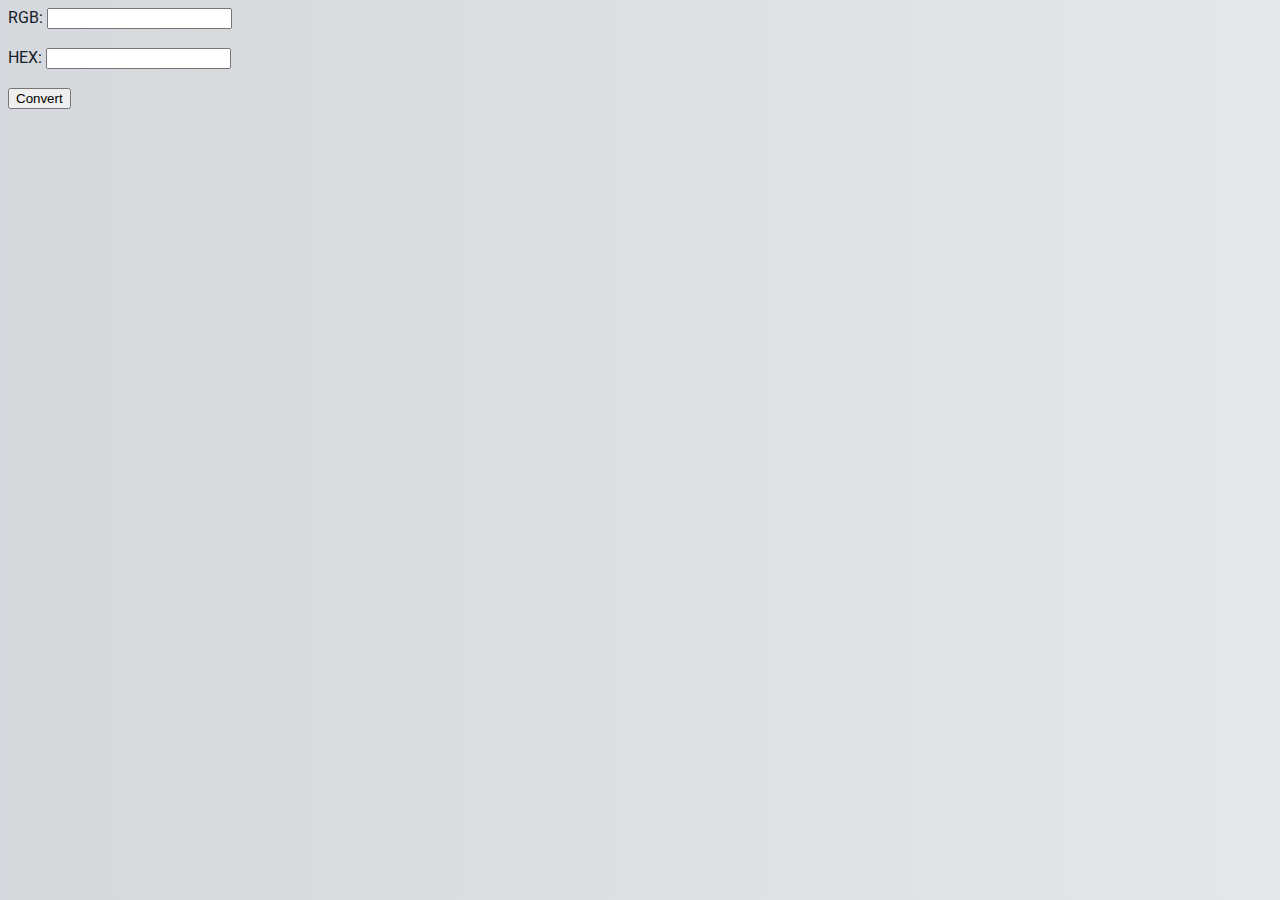
==== Home.html @ cfd01fa6 "Segundo cambio importante, separamos el script a un fichero js" ====
<!DOCTYPE html>

<html>
    <meta charset="UTF-8">
    <link rel="icon" href="icons/color-wheel.png" type="image/icon type">
    <head>    
        <title>Color Converter</title>
        <link rel="stylesheet" href="mystyle.css">
        <link rel="preconnect" href="https://fonts.gstatic.com">
        <link href="https://fonts.googleapis.com/css2?family=Open+Sans:wght@300&family=Roboto:wght@100&display=swap" rel="stylesheet">        
    </head>
    <body>
        <script src="js/main.js"></script>
        <div id="Forms" >
            <form name="frmConversor" >
                <label>RGB:</label>
                <input type="text" id="RGB" name="RGB"><br><br>
                <label>HEX:</label>
                <input type="text" id="HEX" name="HEX"><br><br>
                <input type="button" value="Convert" onclick="Convertir()">
            </form>
        </div>
        
    </body>
</html>
---- mystyle.css ----
html{
    background: #D5D8DC;  /* fallback for old browsers */
    background: -webkit-linear-gradient(to right, #D5D8DC, #E5E8E8);  /* Chrome 10-25, Safari 5.1-6 */
    background: linear-gradient(to right, #D5D8DC, #E5E8E8); /* W3C, IE 10+/ Edge, Firefox 16+, Chrome 26+, Opera 12+, Safari 7+ */
    background-repeat: no-repeat;
    background-attachment: fixed;
    font-family: 'Roboto', sans-serif;
}

body{
    color: #17202A;
}
table {
    margin-left: auto;
    margin-right: auto;
    border: 1px solid black;
    border-collapse: collapse;
    width: 60%;
}
th, td{
    border: 1px solid black;
    border-collapse: collapse;
    text-align: center;
}
.headerBig{
    color: #17202A;
    padding-bottom: 20px;
    text-align: center;
    font-size:xx-large;
}
.headerMedium{
    color: #17202A;
    padding-bottom: 20px;
    text-align: center;
    font-size:large;
}
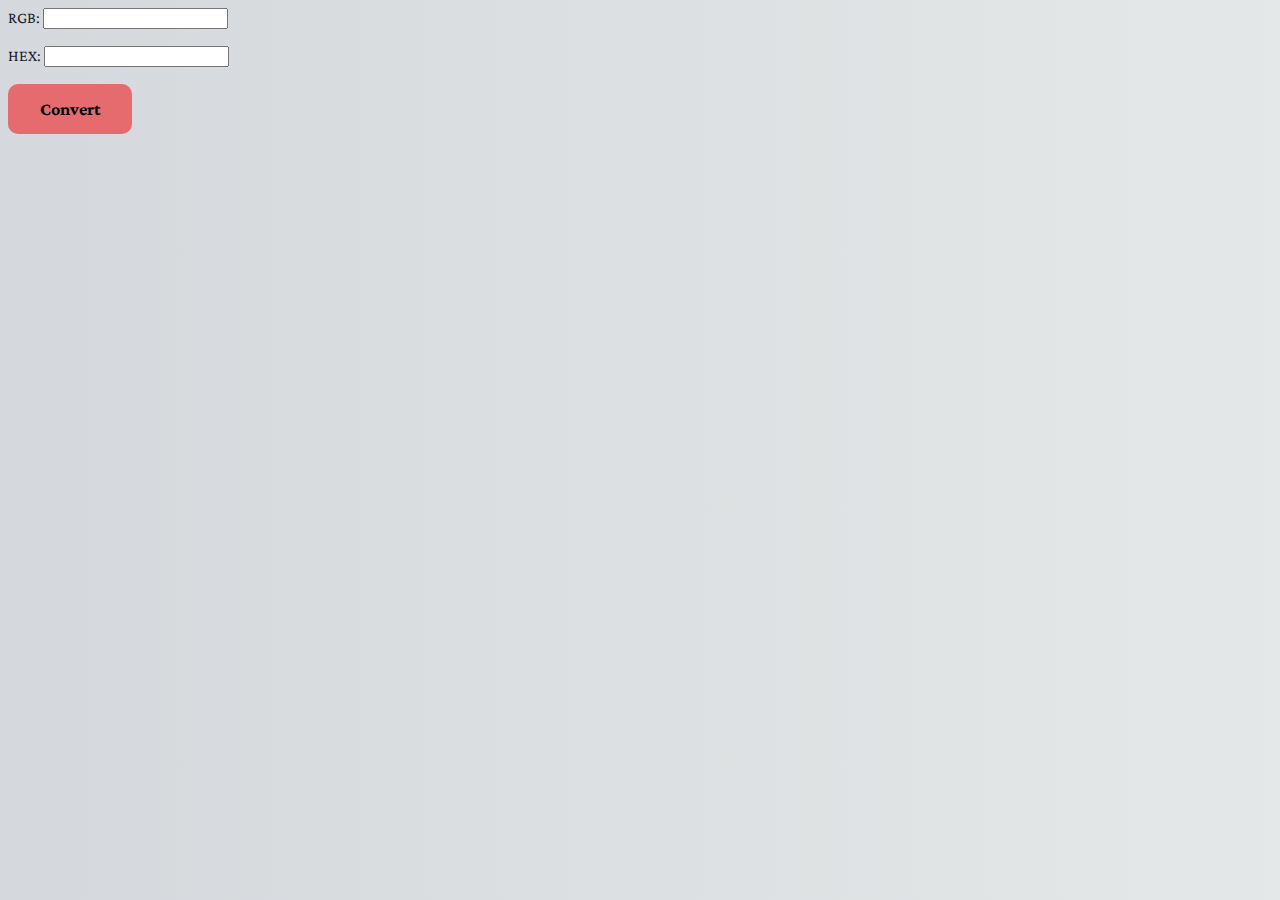
==== commit 7b5e2e78: "Boton cambia de color" ====
--- a/Home.html
+++ b/Home.html
@@ -7,17 +7,17 @@
         <title>Color Converter</title>
         <link rel="stylesheet" href="mystyle.css">
         <link rel="preconnect" href="https://fonts.gstatic.com">
-        <link href="https://fonts.googleapis.com/css2?family=Open+Sans:wght@300&family=Roboto:wght@100&display=swap" rel="stylesheet">        
+        <link href="https://fonts.googleapis.com/css2?family=Crimson+Pro:wght@300&display=swap" rel="stylesheet">
     </head>
     <body>
         <script src="js/main.js"></script>
         <div id="Forms" >
             <form name="frmConversor" >
                 <label>RGB:</label>
-                <input type="text" id="RGB" name="RGB"><br><br>
+                <input type="text" id="RGB" name="RGB" onkeypress="cambiaBoton()" onblur="cambiaBoton()"><br><br>
                 <label>HEX:</label>
-                <input type="text" id="HEX" name="HEX"><br><br>
-                <input type="button" value="Convert" onclick="Convertir()">
+                <input type="text" id="HEX" name="HEX" onkeypress="cambiaBoton()" onblur="cambiaBoton()"><br><br>
+                <input id="boton" class="boton" type="button" value="Convert" onclick="Convertir()">
             </form>
         </div>
         
--- a/mystyle.css
+++ b/mystyle.css
@@ -4,33 +4,21 @@
     background: linear-gradient(to right, #D5D8DC, #E5E8E8); /* W3C, IE 10+/ Edge, Firefox 16+, Chrome 26+, Opera 12+, Safari 7+ */
     background-repeat: no-repeat;
     background-attachment: fixed;
-    font-family: 'Roboto', sans-serif;
+    font-family: 'Crimson Pro', sans-serif;
 }
 
 body{
     color: #17202A;
 }
-table {
+.boton{
+    background-color:#e56b6f;
+    border: none;
+    padding: 15px 32px;
+    margin-right: auto;
     margin-left: auto;
-    margin-right: auto;
-    border: 1px solid black;
-    border-collapse: collapse;
-    width: 60%;
-}
-th, td{
-    border: 1px solid black;
-    border-collapse: collapse;
     text-align: center;
-}
-.headerBig{
-    color: #17202A;
-    padding-bottom: 20px;
-    text-align: center;
-    font-size:xx-large;
-}
-.headerMedium{
-    color: #17202A;
-    padding-bottom: 20px;
-    text-align: center;
-    font-size:large;
+    font-family: 'Crimson Pro','sans-serif';
+    font-size: large;
+    font-weight: bold;
+    border-radius: 10px;
 }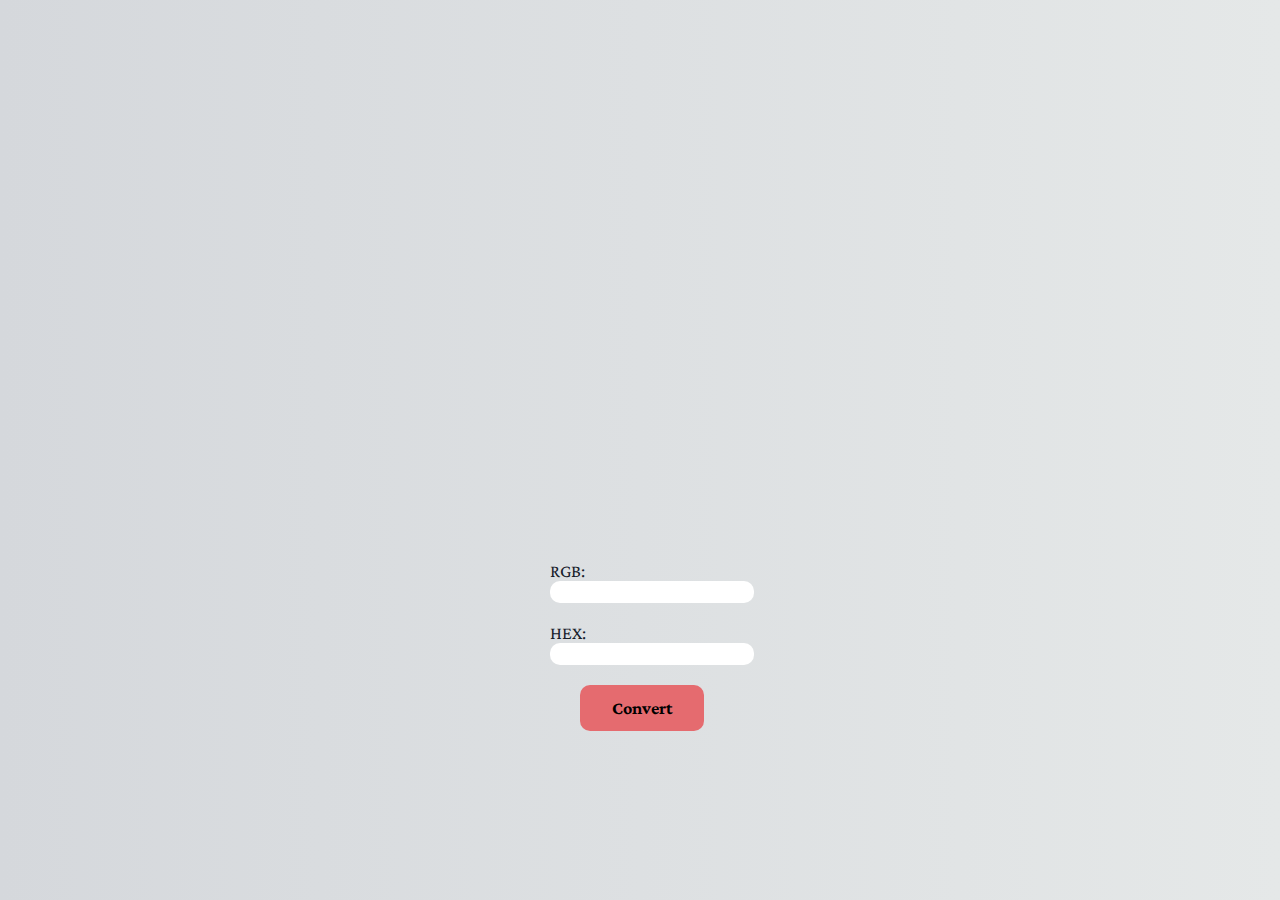
==== commit 74ba8a9c: "Cambios en el formato, sobretodo. Primeros pasos en script de conversion" ====
--- a/Home.html
+++ b/Home.html
@@ -11,15 +11,20 @@
     </head>
     <body>
         <script src="js/main.js"></script>
-        <div id="Forms" >
+        <div id="Forms" class="contenedorForms">
+            <div id="tarjetaColorCSS" class="tarjetaColorCSS">
+                <div id="cardColor" class="colores">
+                </div>
+            </div>
             <form name="frmConversor" >
-                <label>RGB:</label>
-                <input type="text" id="RGB" name="RGB" onkeypress="cambiaBoton()" onblur="cambiaBoton()"><br><br>
-                <label>HEX:</label>
-                <input type="text" id="HEX" name="HEX" onkeypress="cambiaBoton()" onblur="cambiaBoton()"><br><br>
-                <input id="boton" class="boton" type="button" value="Convert" onclick="Convertir()">
+                <label>RGB:</label><br>
+                <input type="text" id="RGB" class="inputs" name="RGB" onkeypress="cambiaBoton()" onblur="cambiaBoton()"><br><br>
+                <label>HEX:</label><br>
+                <input type="text" id="HEX" class="inputs" name="HEX" onkeypress="cambiaBoton()" onblur="cambiaBoton()"><br><br>
+                <div class="contenedorBoton">
+                    <input type="button" id="boton" class="boton"  value="Convert" onclick="Convertir()">
+                </div>                
             </form>
-        </div>
-        
+        </div>        
     </body>
 </html>--- a/mystyle.css
+++ b/mystyle.css
@@ -5,17 +5,61 @@
     background-repeat: no-repeat;
     background-attachment: fixed;
     font-family: 'Crimson Pro', sans-serif;
+    font-size: large;
 }
 
 body{
     color: #17202A;
 }
+form{
+    margin: auto;
+    margin-top: 10px;
+    width: 180px;
+    height: 400px;
+    align-content: center;
+    align-items: center;
+    justify-content: center;
+}
+.contenedorForms{
+    margin-top: 10%;
+}
+.tarjetaColorCSS{
+    background-color: white;
+    padding-top: 10px;
+    padding-left: 5px;
+    padding-right: 5px;
+    width: 180px;
+    height: 300px; 
+    margin: auto;
+    border-radius: 10px;
+    visibility: hidden;
+}
+.colores{
+    background-color: black;
+    margin: auto;
+    width: 170px;
+    height: 250px;
+    border-radius: 10px;
+}
+
+.inputs{
+    text-align: center;
+    font-family: 'Crimson Pro','sans-serif';
+    font-size: large;
+    border: none;
+    margin: auto;
+    border-radius: 10px;
+}
+.contenedorBoton{
+    margin: auto;
+    padding-left: 30px;
+    padding-right: 30px;
+}
 .boton{
     background-color:#e56b6f;
     border: none;
-    padding: 15px 32px;
-    margin-right: auto;
-    margin-left: auto;
+    padding: 13px 32px;
+    margin: auto;
     text-align: center;
     font-family: 'Crimson Pro','sans-serif';
     font-size: large;
